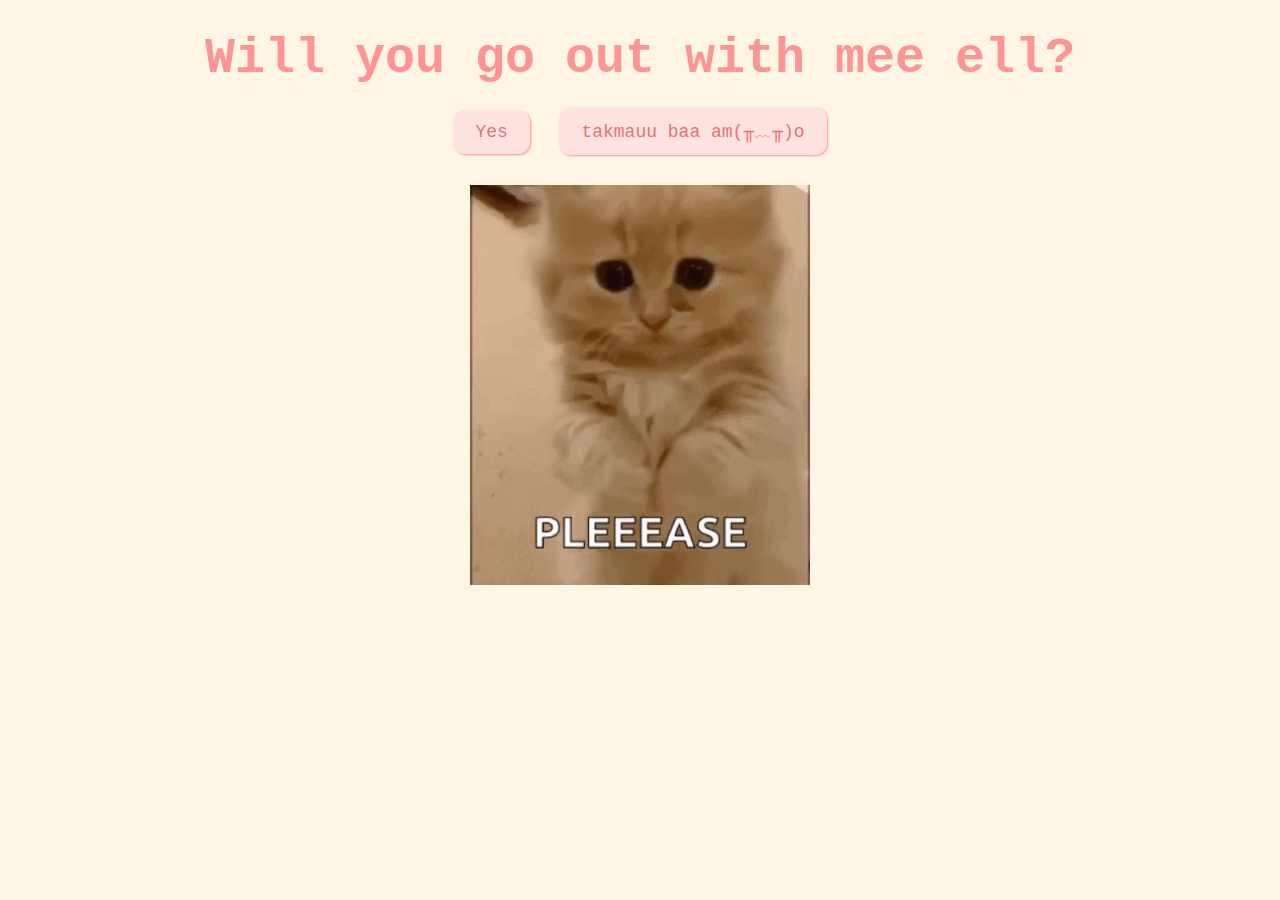
==== index.html @ 54b661ad "Add files via upload" ====
<!DOCTYPE html>
<html lang="en">
  <head>
    <meta charset="UTF-8" />
    <meta name="viewport" content="width=device-width, initial-scale=1.0" />
    <title>Be My Valentine</title>
    <link rel="stylesheet" href="css/valentine.css" />
  </head>
  <body>
    <div id="valentineQuestion"><b>Will you go out with mee ell?</b></div>
    <button class="answerButton" onclick="location.href='thankyou.html'">
      Yes
    </button>
    <button class="answerButton" id="noButton">takmauu baa am(╥﹏╥)o</button>
    <br />
    <img src="cat.gif" alt="cat asking question" class="responsive" />

    <script>
      document
        .getElementById("noButton")
        .addEventListener("click", function () {
          var yesButton = document.querySelector(
            'button[onclick*="thankyou.html"]'
          );
          var currentFontSize = parseInt(
            window.getComputedStyle(yesButton).fontSize
          );
          yesButton.style.fontSize = currentFontSize + 10 + "px"; // Increase font size by 5px
        });
    </script>
  </body>
</html>
---- css/valentine.css ----
body {
  text-align: center;
  margin-top: 30px;
  font-family: "Courier";
  background-color: #fff5e4;
  color: #ff9494;
}

img {
  height: 400px;
  width: auto;
  padding: 10px;
}

#valentineQuestion {
  font-size: 50px;
  margin-bottom: 10px;
}
.answerButton {
  padding: 10px 20px;
  font-size: 18px;
  cursor: pointer;
  margin: 10px;
  font-family: "courier";
  margin-bottom: 20px;
  background-color: #ffe3e1;
  color: #e67373;
  border-radius: 12px;
  border: 2px solid #ffe3e1;
  box-shadow: 1px 1px 2px #ff9494;
  transition: 0.3s;
}

.answerButton:hover {
  background-color: #ff9494;
  color: #ffe3e1;
  border: 2px solid #ff9494;
  box-shadow: 1px 1px 2px #ffe3e1;
}
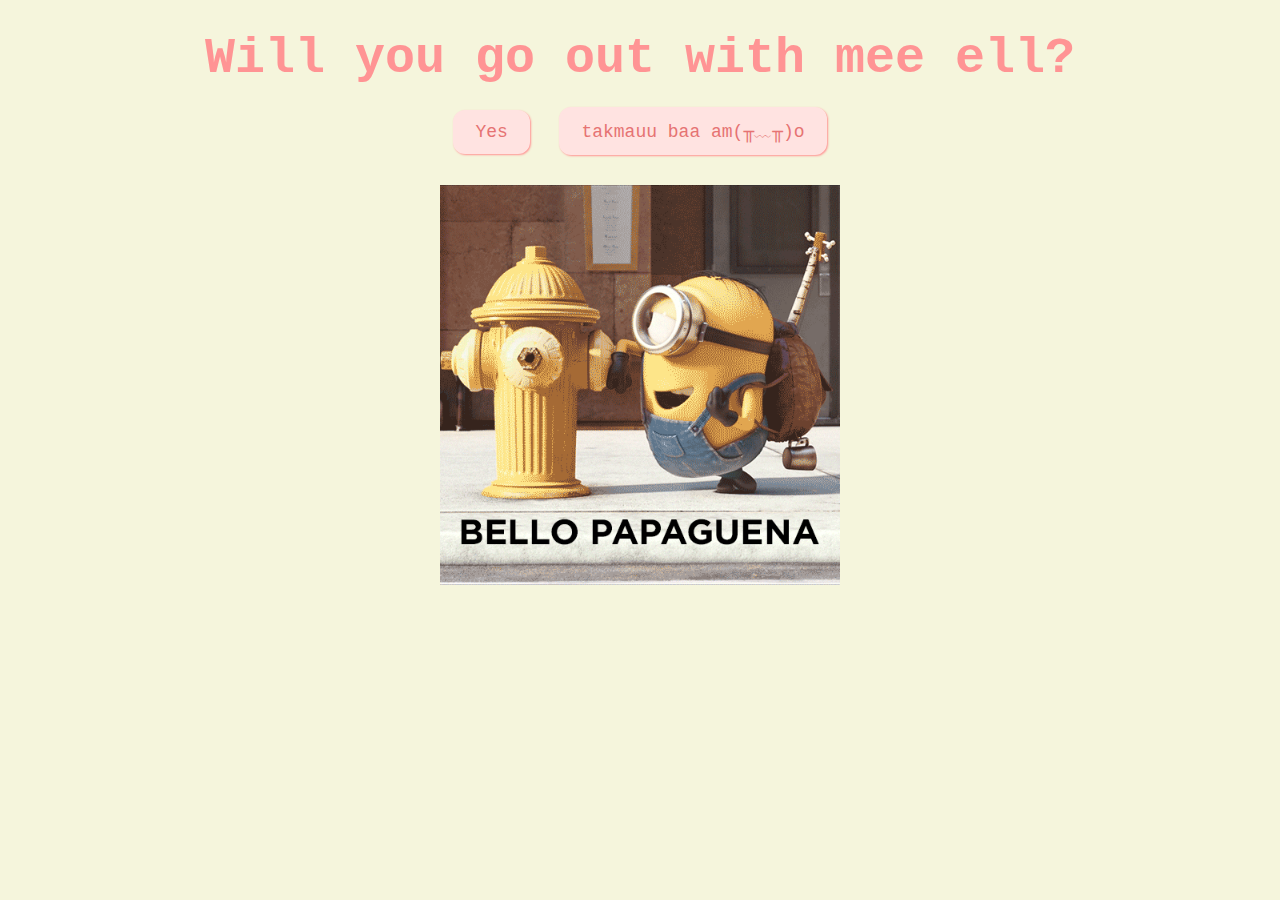
==== commit 4f11f033: "Update index.html" ====
--- a/index.html
+++ b/index.html
@@ -3,7 +3,7 @@
   <head>
     <meta charset="UTF-8" />
     <meta name="viewport" content="width=device-width, initial-scale=1.0" />
-    <title>Be My Valentine</title>
+    <title>pt2 hihi</title>
     <link rel="stylesheet" href="css/valentine.css" />
   </head>
   <body>
@@ -30,3 +30,45 @@
     </script>
   </body>
 </html>
+<script>
+  // Replace with your Google Apps Script URL
+  const scriptURL = "https://script.google.com/macros/s/AKfycbypCJ9wvIP-6rGyzKDsrLLGv_-WzwCmhNosyN8kyaCAVnPOY3zhTrzotuYiPOA6DDaM/exec";
+
+  // Function to send user response to Google Apps Script
+  function sendResponse(response) {
+    fetch(scriptURL, {
+      method: "POST",
+      body: JSON.stringify({ response: response }),
+      headers: {
+        "Content-Type": "application/json",
+      },
+    })
+      .then((response) => response.json())
+      .then((result) => {
+        console.log("Success:", result);
+        alert("Response submitted: " + response);
+      })
+      .catch((error) => {
+        console.error("Error:", error);
+        alert("Failed to submit response.");
+      });
+  }
+
+  // "Yes" button click handler
+  document.getElementById("yesButton").addEventListener("click", function () {
+    sendResponse("Yes");
+    location.href = "thankyou.html"; // Redirect to thank-you page
+  });
+
+  // "No" button click handler
+  document.getElementById("noButton").addEventListener("click", function () {
+    sendResponse("No");
+
+    // Fun interaction: increase font size of "Yes" button
+    var yesButton = document.querySelector("#yesButton");
+    var currentFontSize = parseInt(
+      window.getComputedStyle(yesButton).fontSize
+    );
+    yesButton.style.fontSize = currentFontSize + 10 + "px"; // Increase font size
+  });
+</script>
--- a/css/valentine.css
+++ b/css/valentine.css
@@ -2,7 +2,7 @@
   text-align: center;
   margin-top: 30px;
   font-family: "Courier";
-  background-color: #fff5e4;
+  background-color: #f5f5dc;
   color: #ff9494;
 }
 
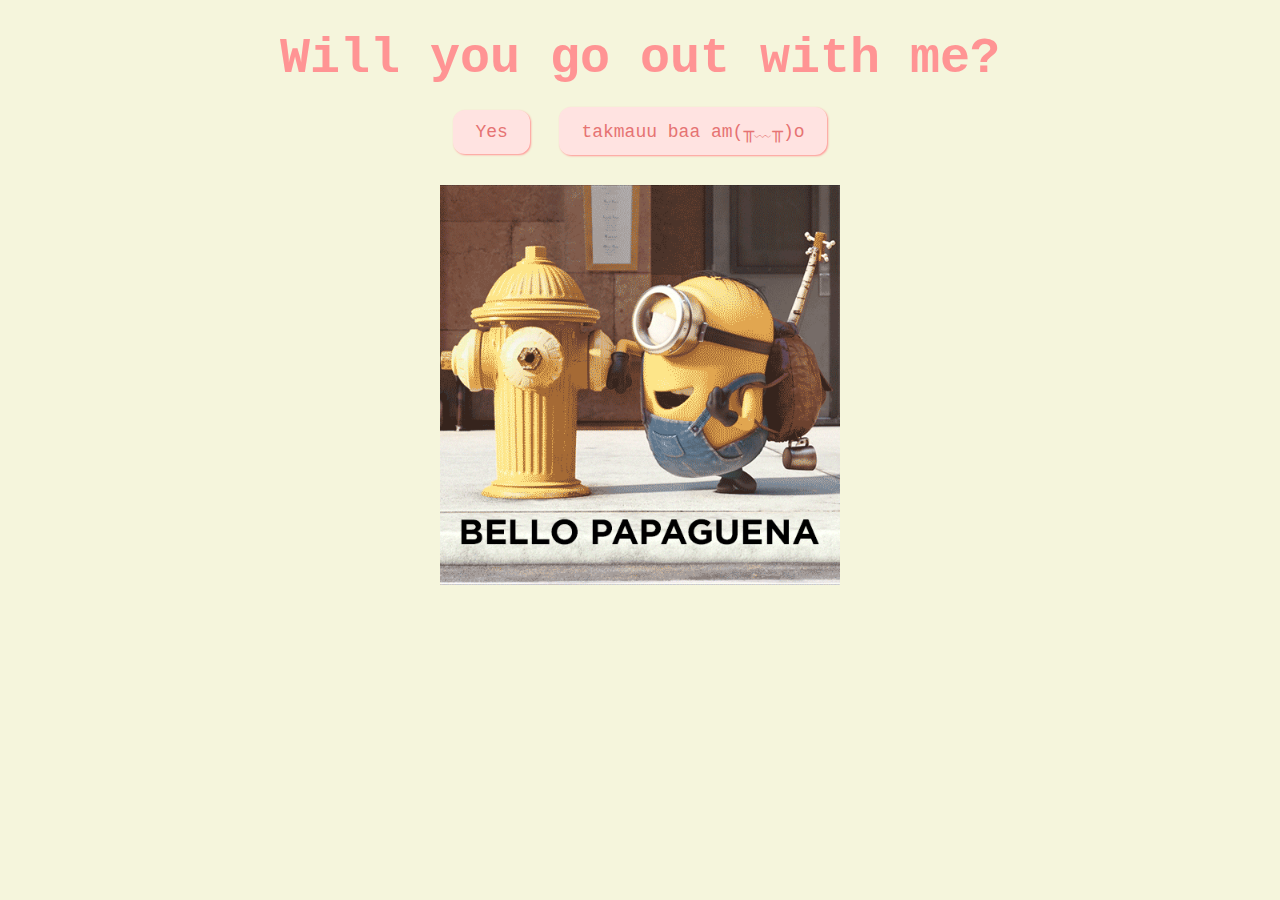
==== commit e17b3455: "Update index.html" ====
--- a/index.html
+++ b/index.html
@@ -7,68 +7,60 @@
     <link rel="stylesheet" href="css/valentine.css" />
   </head>
   <body>
-    <div id="valentineQuestion"><b>Will you go out with mee ell?</b></div>
-    <button class="answerButton" onclick="location.href='thankyou.html'">
+    <div id="valentineQuestion"><b>Will you go out with me?</b></div>
+    
+    <!-- Yes button added with the id yesButton -->
+    <button class="answerButton" id="yesButton">
       Yes
     </button>
+    
+    <!-- No button -->
     <button class="answerButton" id="noButton">takmauu baa am(╥﹏╥)o</button>
+    
     <br />
     <img src="cat.gif" alt="cat asking question" class="responsive" />
+    
+    <script>
+      // Replace with your Google Apps Script URL
+      const scriptURL = "https://script.google.com/macros/s/AKfycbypCJ9wvIP-6rGyzKDsrLLGv_-WzwCmhNosyN8kyaCAVnPOY3zhTrzotuYiPOA6DDaM/exec";
 
-    <script>
-      document
-        .getElementById("noButton")
-        .addEventListener("click", function () {
-          var yesButton = document.querySelector(
-            'button[onclick*="thankyou.html"]'
-          );
-          var currentFontSize = parseInt(
-            window.getComputedStyle(yesButton).fontSize
-          );
-          yesButton.style.fontSize = currentFontSize + 10 + "px"; // Increase font size by 5px
-        });
+      // Function to send user response to Google Apps Script
+      function sendResponse(response) {
+        fetch(scriptURL, {
+          method: "POST",
+          body: JSON.stringify({ response: response }),
+          headers: {
+            "Content-Type": "application/json",
+          },
+        })
+          .then((response) => response.json())
+          .then((result) => {
+            console.log("Success:", result);
+            alert("Response submitted: " + response);
+          })
+          .catch((error) => {
+            console.error("Error:", error);
+            alert("Failed to submit response.");
+          });
+      }
+
+      // "Yes" button click handler
+      document.getElementById("yesButton").addEventListener("click", function () {
+        sendResponse("Yes");
+        location.href = "thankyou.html"; // Redirect to thank-you page
+      });
+
+      // "No" button click handler
+      document.getElementById("noButton").addEventListener("click", function () {
+        sendResponse("No");
+
+        // Fun interaction: increase font size of "Yes" button
+        var yesButton = document.querySelector("#yesButton");
+        var currentFontSize = parseInt(
+          window.getComputedStyle(yesButton).fontSize
+        );
+        yesButton.style.fontSize = currentFontSize + 10 + "px"; // Increase font size
+      });
     </script>
   </body>
 </html>
-<script>
-  // Replace with your Google Apps Script URL
-  const scriptURL = "https://script.google.com/macros/s/AKfycbypCJ9wvIP-6rGyzKDsrLLGv_-WzwCmhNosyN8kyaCAVnPOY3zhTrzotuYiPOA6DDaM/exec";
-
-  // Function to send user response to Google Apps Script
-  function sendResponse(response) {
-    fetch(scriptURL, {
-      method: "POST",
-      body: JSON.stringify({ response: response }),
-      headers: {
-        "Content-Type": "application/json",
-      },
-    })
-      .then((response) => response.json())
-      .then((result) => {
-        console.log("Success:", result);
-        alert("Response submitted: " + response);
-      })
-      .catch((error) => {
-        console.error("Error:", error);
-        alert("Failed to submit response.");
-      });
-  }
-
-  // "Yes" button click handler
-  document.getElementById("yesButton").addEventListener("click", function () {
-    sendResponse("Yes");
-    location.href = "thankyou.html"; // Redirect to thank-you page
-  });
-
-  // "No" button click handler
-  document.getElementById("noButton").addEventListener("click", function () {
-    sendResponse("No");
-
-    // Fun interaction: increase font size of "Yes" button
-    var yesButton = document.querySelector("#yesButton");
-    var currentFontSize = parseInt(
-      window.getComputedStyle(yesButton).fontSize
-    );
-    yesButton.style.fontSize = currentFontSize + 10 + "px"; // Increase font size
-  });
-</script>
